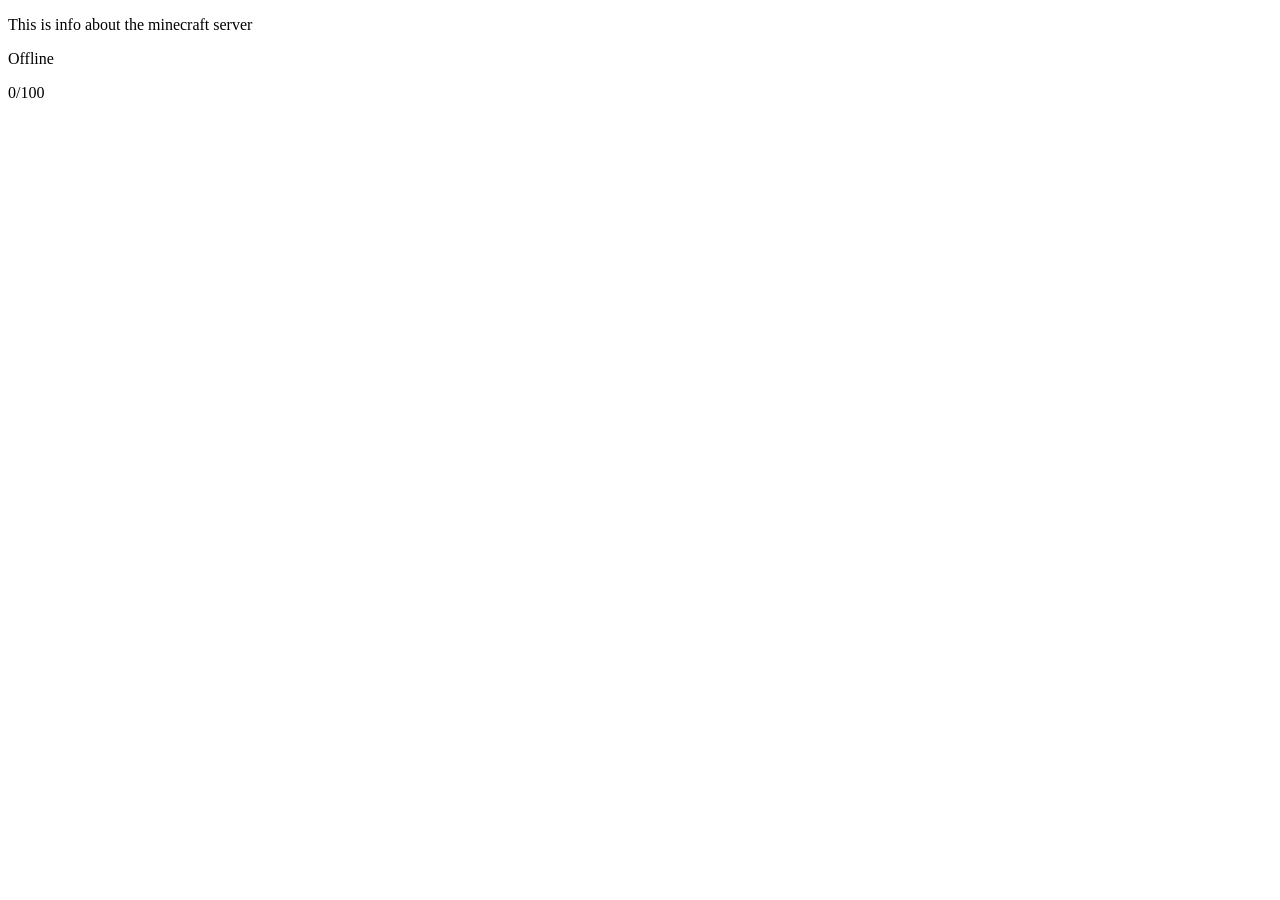
==== minecraft/index.html @ b7f90cb1 "Fixed even more stupid bugs" ====
<!DOCTYPE html>
<html lang="en">
<head>
    <meta charset="UTF-8">
    <meta name="viewport" content="width=device-width, initial-scale=1.0">
    <title>Minecraft server</title>
</head>
<body>
    <div id="info">
        <p>This is info about the minecraft server</p>
        <div id="infos">
            <p id="status">Offline</p>
            <p id="players">0/100</p>
        </div>
        
        
    </div>
    <script src="app.js"></script>
</body>
</html>
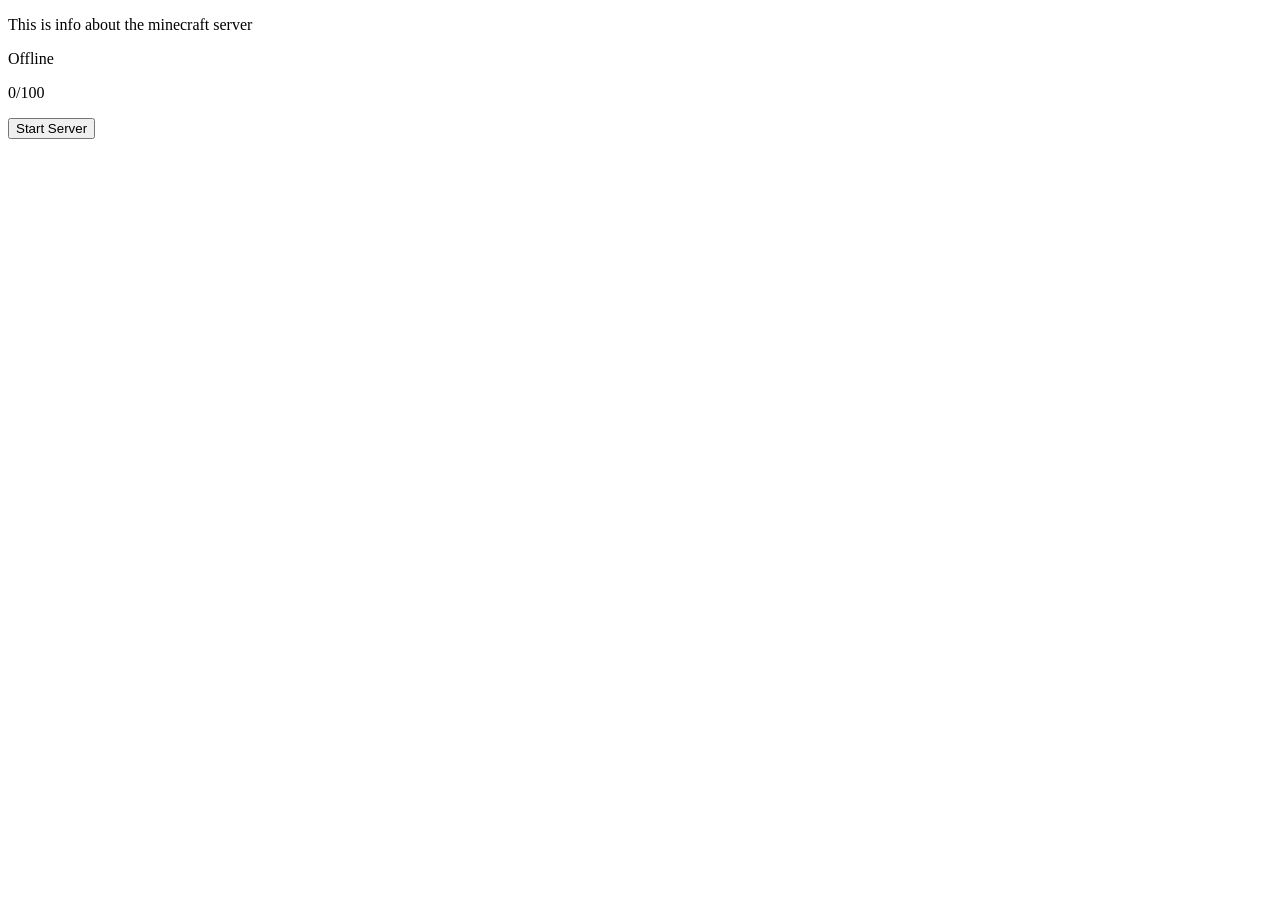
==== commit c34d7f16: "Made a button to start the server" ====
--- a/minecraft/index.html
+++ b/minecraft/index.html
@@ -11,6 +11,7 @@
         <div id="infos">
             <p id="status">Offline</p>
             <p id="players">0/100</p>
+            <button id="Start">Start Server</button>
         </div>
         
         
